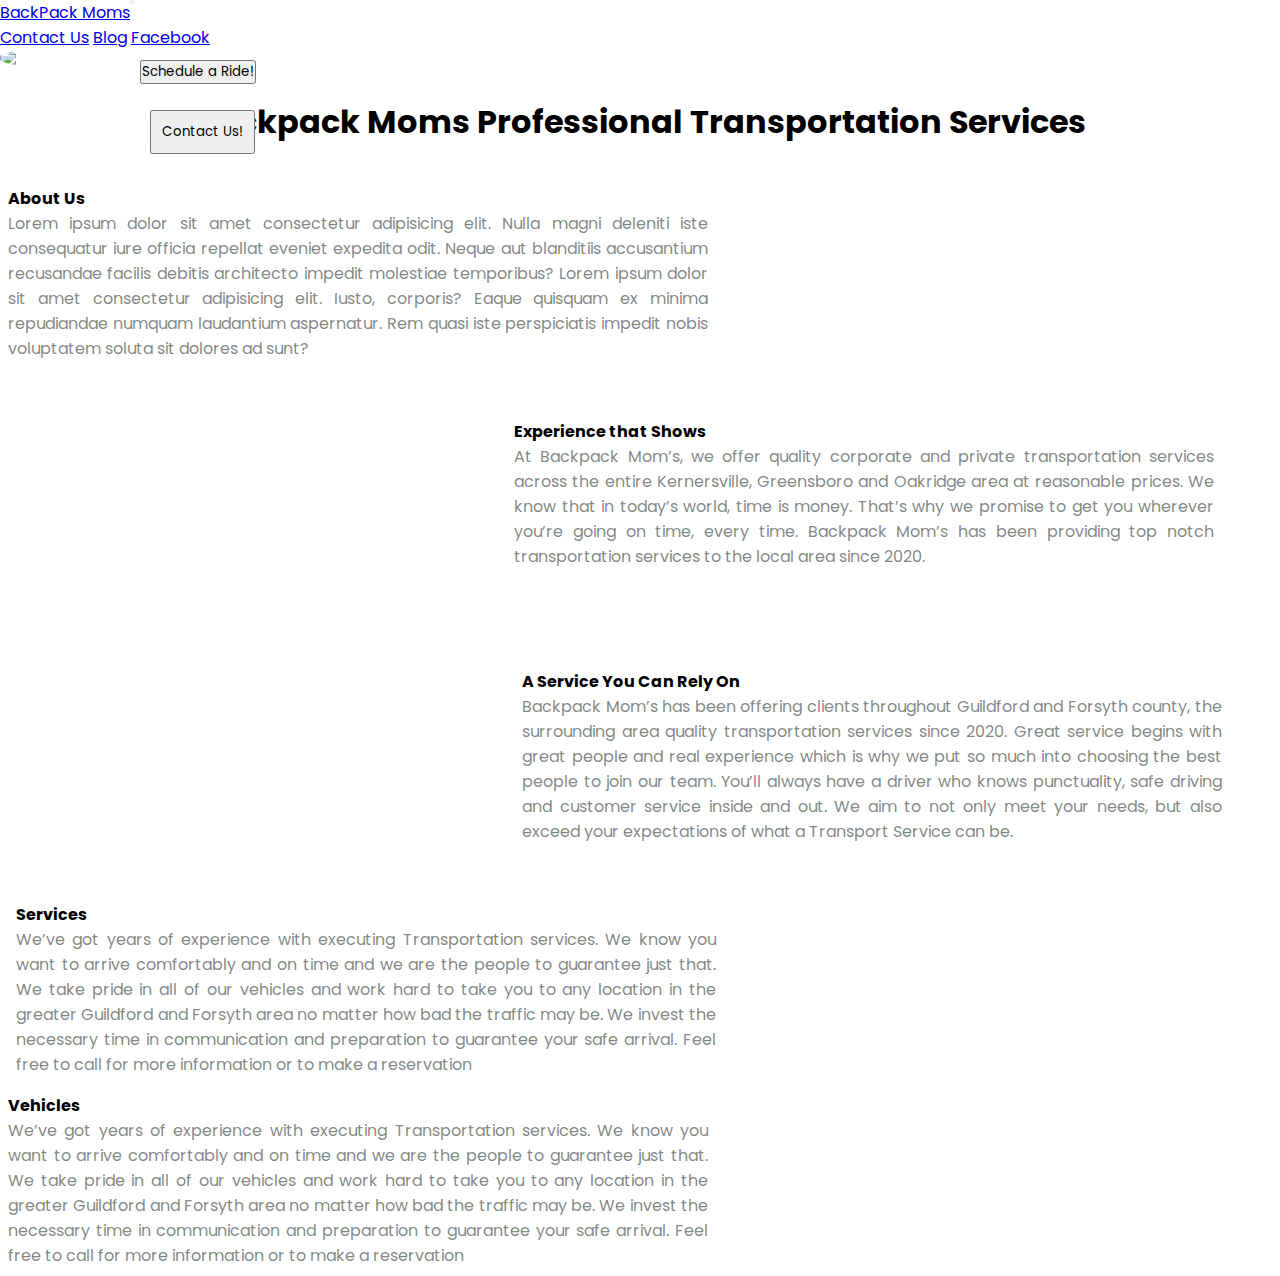
==== homepage.html @ a4b0cf71 "Initial commit" ====
<!DOCTYPE html>
<html lang="en">
<head>
  <!-- stylesheet--------------------->
    <link rel="stylesheet" href="design.css">
    <link href="https://cdn.jsdelivr.net/npm/bootstrap@5.1.3/dist/css/bootstrap.min.css" rel="stylesheet" integrity="sha384-1BmE4kWBq78iYhFldvKuhfTAU6auU8tT94WrHftjDbrCEXSU1oBoqyl2QvZ6jIW3" crossorigin="anonymous">
      <!--poppins-------------------->
    <link rel="preconnect" href="https://fonts.googleapis.com">
    <link rel="preconnect" href="https://fonts.gstatic.com" crossorigin>
    <link href="https://fonts.googleapis.com/css2?family=Fruktur&family=Poppins:ital,wght@0,100;0,200;0,300;0,400;0,500;0,600;1,100;1,200;1,300;1,400;1,500;1,600&display=swap" rel="stylesheet">
    <meta charset="UTF-8">
    <title>BackPack Moms</title>
    <!--Jquery--------------------------------------------->
  <script src="https://code.jquery.com/jquery-3.6.0.slim.min.js"
  integrity="sha256-u7e5khyithlIdTpu22PHhENmPcRdFiHRjhAuHcs05RI="crossorigin="anonymous"></script>
</head>
<body class="red">
  <!--navbar--------------------------------------------->
<nav class="navbar navbar-expand-lg navbar-light bg-light">
  <div class="container-fluid">
    <a class="navbar-brand" href="homepage.html">BackPack Moms</a>
    <button class="navbar-toggler" type="button" data-bs-toggle="collapse" data-bs-target="#navbarNavAltMarkup" aria-controls="navbarNavAltMarkup" aria-expanded="false" aria-label="Toggle navigation">
      <span class="navbar-toggler-icon"></span>
    </button>
    <div class="collapse navbar-collapse" id="navbarNavAltMarkup">
      <div class="navbar-nav">
        <a class="nav-link active" aria-current="page" href="index.html">Contact Us</a>
       <a class="nav-link" href="blog.html">Blog</a>
        <a class="nav-link" href="https://www.facebook.com/backpackmoms2">Facebook</a>
        <a class="nav-link disabled"></a>
      </div>
    </div>
  </div>
</nav>


<!--content------------->
  <!--buttons for ride-->
<button type="button" class="btn btn-dark" id="b2">Schedule a Ride!</button>
<img style="float: left; margin: 0px 15px 15px 0px;" class="logo" src="https://scontent-iad3-2.xx.fbcdn.net/v/t39.30808-6/256025698_127055756389134_3849864930380111646_n.jpg?_nc_cat=110&ccb=1-5&_nc_sid=09cbfe&_nc_ohc=fTUeZKEEZh4AX-1AgR_&_nc_ht=scontent-iad3-2.xx&oh=00_AT-B2fDahMEnR4anIAzJrc2QaqTNLaZjLuFzeEZyyUqjWw&oe=61E234B1" width="100"/>
<div>
<button type="button" class="btn btn-primary" id="email">Contact Us!</button>
</div>


<div class="container">
    <div class="jumbotron">
      <div>
        <h1 class="display-1">Backpack Moms Professional Transportation Services</h1>
        </div>
    <h4>About Us</h4> 
    <!-- <img style="float: left; margin: 0px 15px 15px 0px;" src="https://i.ytimg.com/vi/CZSL9dU2w3k/maxresdefault.jpg" width="100" />    -->
    <p>Lorem ipsum dolor sit amet consectetur adipisicing elit. Nulla magni deleniti iste consequatur iure officia repellat eveniet expedita odit. Neque aut blanditiis accusantium recusandae facilis debitis architecto impedit molestiae temporibus? Lorem ipsum dolor sit amet consectetur adipisicing elit. Iusto, corporis? Eaque quisquam ex minima repudiandae numquam laudantium aspernatur. Rem quasi iste perspiciatis impedit nobis voluptatem soluta sit dolores ad sunt?</p>
    </div>
    <!-- <div style="text-align: right"><img src=https://prod-cdn-05.storenvy.com/product_photos/21082789/Ghostt_20Bllonde_20Side_200sq_200sq.jpg width="100" class="logo" /></div>
    <div class="container" id="right"> -->
      <div class="container">
        <div id="right">
          <!-- <h2 class="r1">About Us</h2> -->
          <h4 class="r1">Experience that Shows</h4>
          <p>At Backpack Mom’s, we offer quality corporate and private transportation services across the entire Kernersville, Greensboro and Oakridge area at reasonable prices. We know that in today’s world, time is money. That’s why we promise to get you wherever you’re going on time, every time. Backpack Mom’s has been providing top notch transportation services to the local area since 2020.</p>
        </div>
      </div>
      <div>
        <div id="right">
          <!-- <h2 class="r1">About Us</h2> -->
          <h4 class="r1">A Service You Can Rely On</h4>
          <p>Backpack Mom’s has been offering clients throughout Guildford and Forsyth county, the surrounding area quality transportation services since 2020. Great service begins with great people and real experience which is why we put so much into choosing the best people to join our team. You’ll always have a driver who knows punctuality, safe driving and customer service inside and out. We aim to not only meet your needs, but also exceed your expectations of what a Transport Service can be.</p>
        </div>
      </div>    
    <div class="container" id="left">
        <div class="jumbotron">
          <div>
            <h4>Services</h4>
            <!-- <h4>Here For Your Every Need</h4> -->
              <p>
                We’ve got years of experience with executing Transportation services. We know you want to arrive comfortably and on time and we are the people to guarantee just that. We take pride in all of our vehicles and work hard to take you to any location in the greater Guildford and Forsyth  area no matter how bad the traffic may be. We invest the necessary time in communication and preparation to guarantee your safe arrival. Feel free to call for more information or to make a reservation</p>
            </div>  
        </div>
    </div>
</div>
  <div>
    <div class="container" id="left">
        <div class="jumbotron">
          <div>
            <h4>Vehicles</h4>
            <!-- <h4>Here For Your Every Need</h4> -->
              <p>
                We’ve got years of experience with executing Transportation services. We know you want to arrive comfortably and on time and we are the people to guarantee just that. We take pride in all of our vehicles and work hard to take you to any location in the greater Guildford and Forsyth  area no matter how bad the traffic may be. We invest the necessary time in communication and preparation to guarantee your safe arrival. Feel free to call for more information or to make a reservation</p>
            </div>  
        </div>
    </div>
</div>

<!--ride schedule-->



<script src="script.js"></script>
  </body>
</html>
---- design.css ----
*{
  margin: 0px;
  padding: 0px;
  font-family: poppins;
  box-sizing: border-box;
  
}
.red {
    display: block;
    background-image: url(https://images.unsplash.com/photo-1639234489690-a9c87c2d32a7?ixlib=rb-1.2.1&ixid=MnwxMjA3fDB8MHxwaG90by1wYWdlfHx8fGVufDB8fHx8&auto=format&fit=crop&w=580&q=80);
    background-repeat: no-repeat;
    margin-left: auto;
    background-size: 100%;
    /* background-color: #fed9b7; */
}

footer {
    display: block;
    background-color: #3166ac;
    height: 70px;
    width: 100%;
    /* position: fixed; */
    bottom: 0;
    padding: 10px;
    margin-bottom: 1px;
    margin-top: 1px;
}



/* Style inputs with type="text", select elements and textareas */
input[type=text], select, textarea {
  width: 100%; /* Full width */
  padding: 12px; /* Some padding */
  border: 1px solid; /* Gray border */
  border-radius: 4px; /* Rounded borders */
  box-sizing: border-box; /* Make sure that padding and width stays in place */
  margin-top: 10px; /* Add a top margin */
  margin-bottom: 10px; /* Bottom margin */
  resize: vertical /* Allow the user to vertically resize the textarea (not horizontally) */

}

/* Style the submit button with a specific background color etc */
input[type=submit] {
  background-color: #04AA6D;
  color: white;
  padding: 12px 20px;
  border: none;
  border-radius: 4px;
  cursor: pointer;
}

/* When moving the mouse over the submit button, add a darker green color */
input[type=submit]:hover {
  background-color: #45a049;
}

/* Add a background color and some padding around the form */
.container {
  border-radius: 5px;
  padding: 8px;
  opacity: 5;
  min-height: 100%;
}
#pop{
    padding: 100px;
    margin-bottom: 100px;

}
body{
  margin: 0px;
  padding: 0px;
  font-family: poppins;
}

 h1{
  text-align: center;
  padding: 40px;
  
}
.logo{
  border-radius: 40%;
  position: fixed;
  margin-top: 50px;
  
}
p{
  inline-size: 700px;
  overflow-wrap: break-word;
  color: #393f3ca4;
  text-align: justify;
}
#right{
  float: right;
  text-align: right;
  padding: 50px;  
}
#left{
  float: left;
  text-align: left;
  display: flex;
}
/* #right2{
  float: right;
  text-align: right;
  display: flex;
} */

.r1{
  text-align: left;
}
    /* homepage footer */
#only{
    display: block;
    background-color: #8e9aaf;
    height: 70px;
    width: 100%;
    position: fixed;
    bottom: 0;
    padding: 10px;
    margin-bottom: 1px;
    margin-top: 1px;
}
.contactus{
  inline-size: 700px;
  overflow-wrap: break-word;
  color: #393f3ca4;
  text-align: justify;
  margin-left: 50px;
}

button{
  position: fixed;
}

#email{
  padding: 10px;
  margin-top: 60px;
  margin-left: 150px;
  
}
#b2{
  margin-left: 140px;
  margin-top: 10px;
}
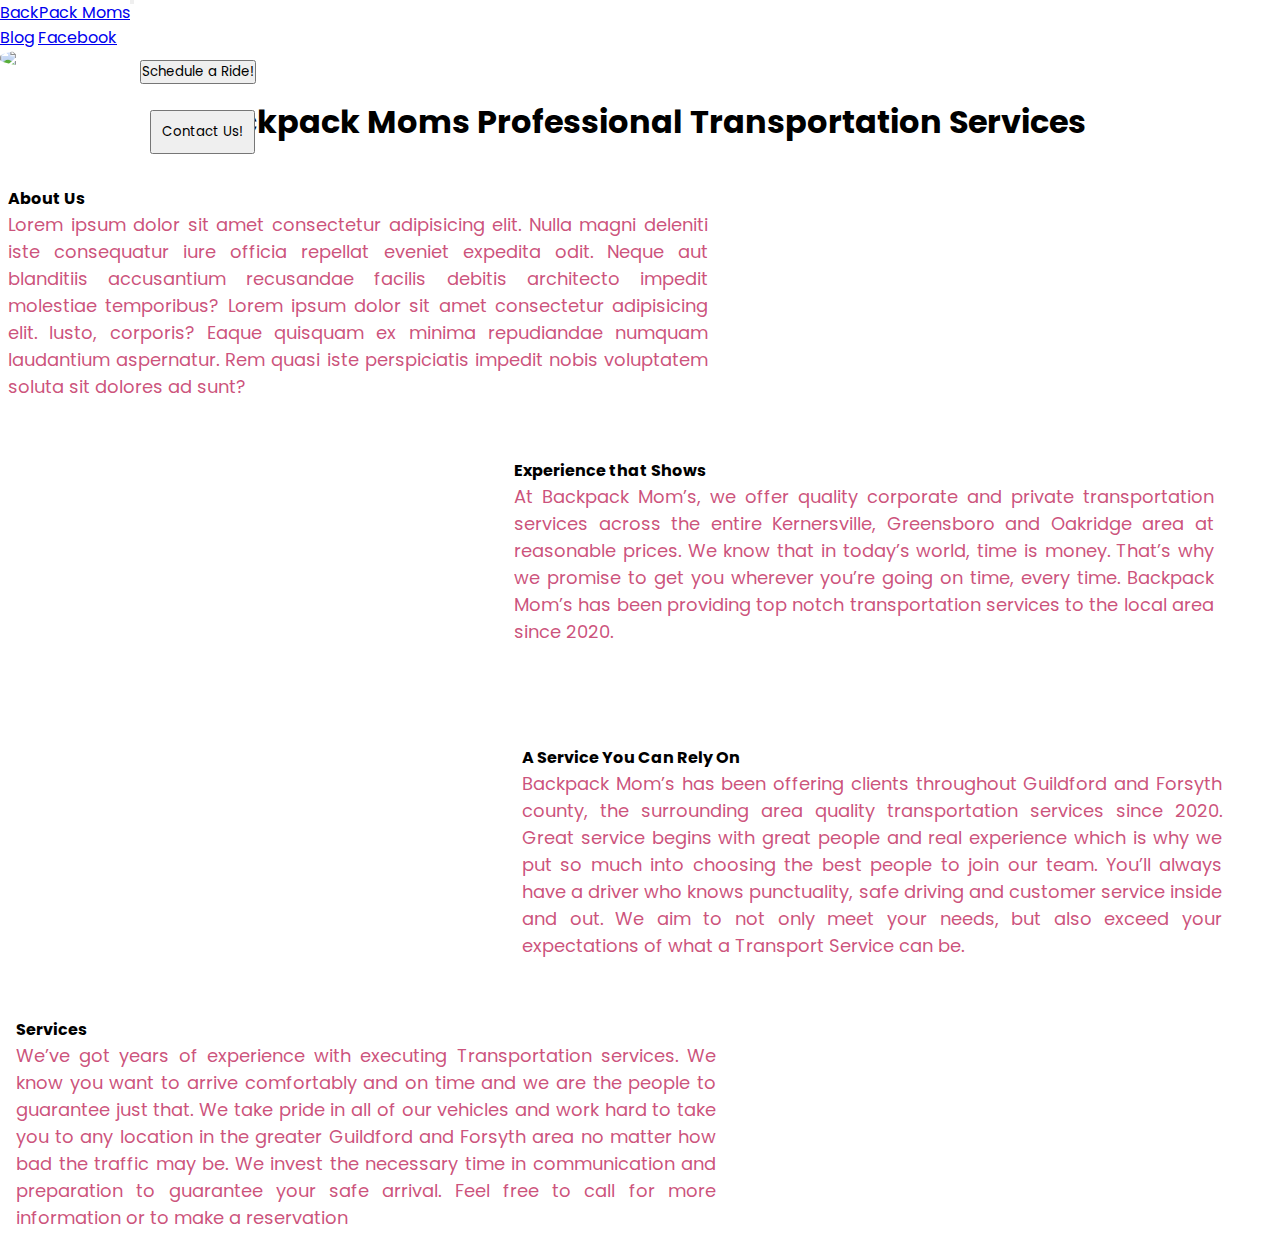
==== commit f61baec7: "Added new js" ====
--- a/homepage.html
+++ b/homepage.html
@@ -24,9 +24,9 @@
     </button>
     <div class="collapse navbar-collapse" id="navbarNavAltMarkup">
       <div class="navbar-nav">
-        <a class="nav-link active" aria-current="page" href="index.html">Contact Us</a>
-       <a class="nav-link" href="blog.html">Blog</a>
-        <a class="nav-link" href="https://www.facebook.com/backpackmoms2">Facebook</a>
+        <a class="nav-link active" aria-current="page" href="blog.html">Blog</a>
+       <a class="nav-link" href="https://www.facebook.com/backpackmoms2">Facebook</a>
+        <a class="nav-link" href=""></a>
         <a class="nav-link disabled"></a>
       </div>
     </div>
@@ -79,18 +79,18 @@
         </div>
     </div>
 </div>
-  <div>
+  <!-- <div>
     <div class="container" id="left">
         <div class="jumbotron">
           <div>
             <h4>Vehicles</h4>
             <!-- <h4>Here For Your Every Need</h4> -->
-              <p>
+              <!-- <p>
                 We’ve got years of experience with executing Transportation services. We know you want to arrive comfortably and on time and we are the people to guarantee just that. We take pride in all of our vehicles and work hard to take you to any location in the greater Guildford and Forsyth  area no matter how bad the traffic may be. We invest the necessary time in communication and preparation to guarantee your safe arrival. Feel free to call for more information or to make a reservation</p>
             </div>  
         </div>
     </div>
-</div>
+</div> -->
 
 <!--ride schedule-->
 
--- a/design.css
+++ b/design.css
@@ -13,19 +13,6 @@
     background-size: 100%;
     /* background-color: #fed9b7; */
 }
-
-footer {
-    display: block;
-    background-color: #3166ac;
-    height: 70px;
-    width: 100%;
-    /* position: fixed; */
-    bottom: 0;
-    padding: 10px;
-    margin-bottom: 1px;
-    margin-top: 1px;
-}
-
 
 
 /* Style inputs with type="text", select elements and textareas */
@@ -77,6 +64,8 @@
  h1{
   text-align: center;
   padding: 40px;
+  font-family: poppins;
+  
   
 }
 .logo{
@@ -88,8 +77,10 @@
 p{
   inline-size: 700px;
   overflow-wrap: break-word;
-  color: #393f3ca4;
+  color: #c7436fe8;
   text-align: justify;
+  /* background-color: black; */
+  font-size: 18px;
 }
 #right{
   float: right;
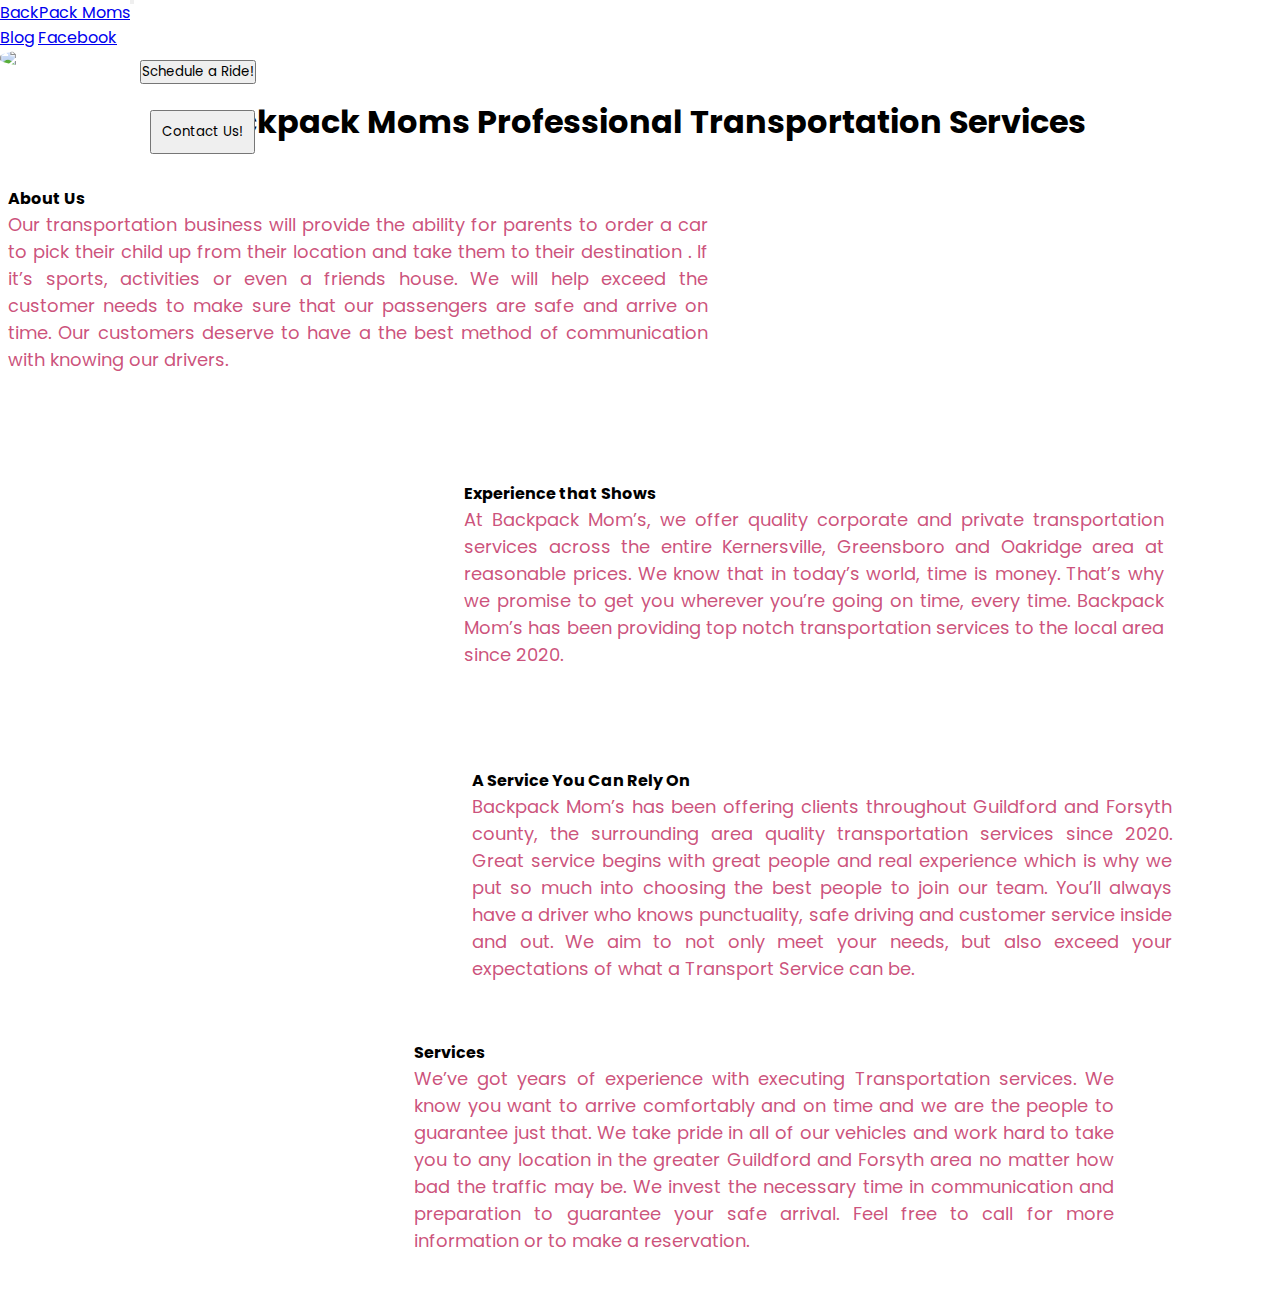
==== commit 875803a1: "V1" ====
--- a/homepage.html
+++ b/homepage.html
@@ -37,7 +37,7 @@
 <!--content------------->
   <!--buttons for ride-->
 <button type="button" class="btn btn-dark" id="b2">Schedule a Ride!</button>
-<img style="float: left; margin: 0px 15px 15px 0px;" class="logo" src="https://scontent-iad3-2.xx.fbcdn.net/v/t39.30808-6/256025698_127055756389134_3849864930380111646_n.jpg?_nc_cat=110&ccb=1-5&_nc_sid=09cbfe&_nc_ohc=fTUeZKEEZh4AX-1AgR_&_nc_ht=scontent-iad3-2.xx&oh=00_AT-B2fDahMEnR4anIAzJrc2QaqTNLaZjLuFzeEZyyUqjWw&oe=61E234B1" width="100"/>
+<img style="float: left; margin: 0px 15px 15px 0px;" class="logo" src="https://scontent-iad3-1.xx.fbcdn.net/v/t39.30808-6/256025698_127055756389134_3849864930380111646_n.jpg?_nc_cat=110&ccb=1-5&_nc_sid=09cbfe&_nc_ohc=eOS6EjyxZVcAX86HlTP&_nc_ht=scontent-iad3-1.xx&oh=00_AT_jqvqHMSSepj64qxFX_lRccC4QNWeFz-yjU7AszN53gA&oe=61F5FB31" width="100"/>
 <div>
 <button type="button" class="btn btn-primary" id="email">Contact Us!</button>
 </div>
@@ -50,10 +50,12 @@
         </div>
     <h4>About Us</h4> 
     <!-- <img style="float: left; margin: 0px 15px 15px 0px;" src="https://i.ytimg.com/vi/CZSL9dU2w3k/maxresdefault.jpg" width="100" />    -->
-    <p>Lorem ipsum dolor sit amet consectetur adipisicing elit. Nulla magni deleniti iste consequatur iure officia repellat eveniet expedita odit. Neque aut blanditiis accusantium recusandae facilis debitis architecto impedit molestiae temporibus? Lorem ipsum dolor sit amet consectetur adipisicing elit. Iusto, corporis? Eaque quisquam ex minima repudiandae numquam laudantium aspernatur. Rem quasi iste perspiciatis impedit nobis voluptatem soluta sit dolores ad sunt?</p>
+    <p>Our transportation business will provide the ability for parents to order a car to pick their child up from their location and take them to their destination . If it’s sports, activities or even a friends house.  We will help exceed the customer needs to make sure that our passengers are safe and arrive on time. Our customers deserve to have a the best method of communication with knowing our drivers.
+    </p>
     </div>
-    <!-- <div style="text-align: right"><img src=https://prod-cdn-05.storenvy.com/product_photos/21082789/Ghostt_20Bllonde_20Side_200sq_200sq.jpg width="100" class="logo" /></div>
-    <div class="container" id="right"> -->
+    <!-- <div style="text-align: left"><img src=https://scontent-iad3-1.xx.fbcdn.net/v/t39.30808-6/242911608_114306580997385_4272445988731578353_n.jpg?_nc_cat=103&ccb=1-5&_nc_sid=8bfeb9&_nc_ohc=Wwy_NSb2KsIAX9KddPS&_nc_ht=scontent-iad3-1.xx&oh=00_AT_Pu9kCEh0eckqhV2pvocXSTqtNtX2RQO8ojnmvLN-Xdw&oe=61EF0B49 width="100" class="pic" />
+    </div> -->
+    <div class="container" id="right">
       <div class="container">
         <div id="right">
           <!-- <h2 class="r1">About Us</h2> -->
@@ -74,7 +76,7 @@
             <h4>Services</h4>
             <!-- <h4>Here For Your Every Need</h4> -->
               <p>
-                We’ve got years of experience with executing Transportation services. We know you want to arrive comfortably and on time and we are the people to guarantee just that. We take pride in all of our vehicles and work hard to take you to any location in the greater Guildford and Forsyth  area no matter how bad the traffic may be. We invest the necessary time in communication and preparation to guarantee your safe arrival. Feel free to call for more information or to make a reservation</p>
+                We’ve got years of experience with executing Transportation services. We know you want to arrive comfortably and on time and we are the people to guarantee just that. We take pride in all of our vehicles and work hard to take you to any location in the greater Guildford and Forsyth  area no matter how bad the traffic may be. We invest the necessary time in communication and preparation to guarantee your safe arrival. Feel free to call for more information or to make a reservation.</p>
             </div>  
         </div>
     </div>
--- a/design.css
+++ b/design.css
@@ -10,7 +10,7 @@
     background-image: url(https://images.unsplash.com/photo-1639234489690-a9c87c2d32a7?ixlib=rb-1.2.1&ixid=MnwxMjA3fDB8MHxwaG90by1wYWdlfHx8fGVufDB8fHx8&auto=format&fit=crop&w=580&q=80);
     background-repeat: no-repeat;
     margin-left: auto;
-    background-size: 100%;
+    background-size: cover;
     /* background-color: #fed9b7; */
 }
 
@@ -71,7 +71,7 @@
 .logo{
   border-radius: 40%;
   position: fixed;
-  margin-top: 50px;
+  margin-top: 80px;
   
 }
 p{
@@ -134,4 +134,7 @@
 #b2{
   margin-left: 140px;
   margin-top: 10px;
-}+}
+/* .pic{
+  margin-top: 300px;
+} */